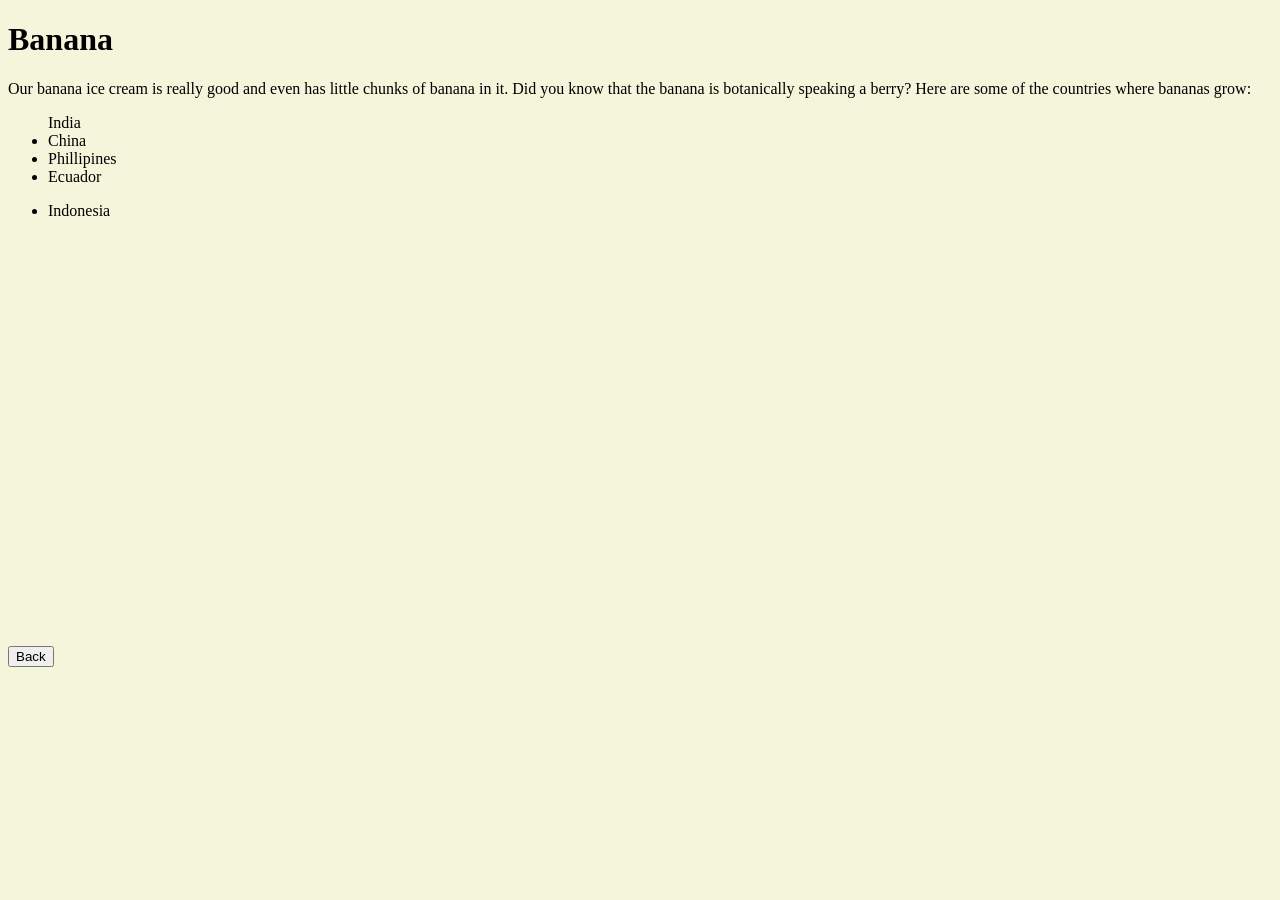
==== banana.html @ 01b32562 "init" ====
<!DOCTYPE html>
<html lang="en">
<head>
    <meta charset="UTF-8">
    <meta name="viewport" content="width=device-width, initial-scale=1.0">
    <title>Banana</title>
    <link rel="stylesheet" href="style.css">
</head>
<body><!DOCTYPE html>
<html lang="en">
<head>
    <meta charset="UTF-8">
    <meta name="viewport" content="width=device-width, initial-scale=1.0">
    <title>Coconut</title>
</head>
<body>
    
    <div class="container">
        <h1 class="title">Banana</h1>
        <div class="description">
            Our banana ice cream is really good and even has little chunks of banana in it.
            Did you know that the banana is botanically speaking a berry?

            Here are some of the countries where bananas grow:

            <!-- I think there is something wrong in this part -->
            
            <ul>

               
                <l>India</li>
                <li>China</li>
                <li>Phillipines</li>
                <li>Ecuador</p>
                <li>Indonesia</l>
            </ul>        

            <!-- --------------------------------------------- -->
            
            <img src="">
            
            <a href="index.html"><button type="button">Back</button></a>
        
        </div>
    </div>

</body>
</html>
---- style.css ----
img{
    height: 400px;
    display: block;
    margin: 10px;
}

body{
    background-color:beige;
}
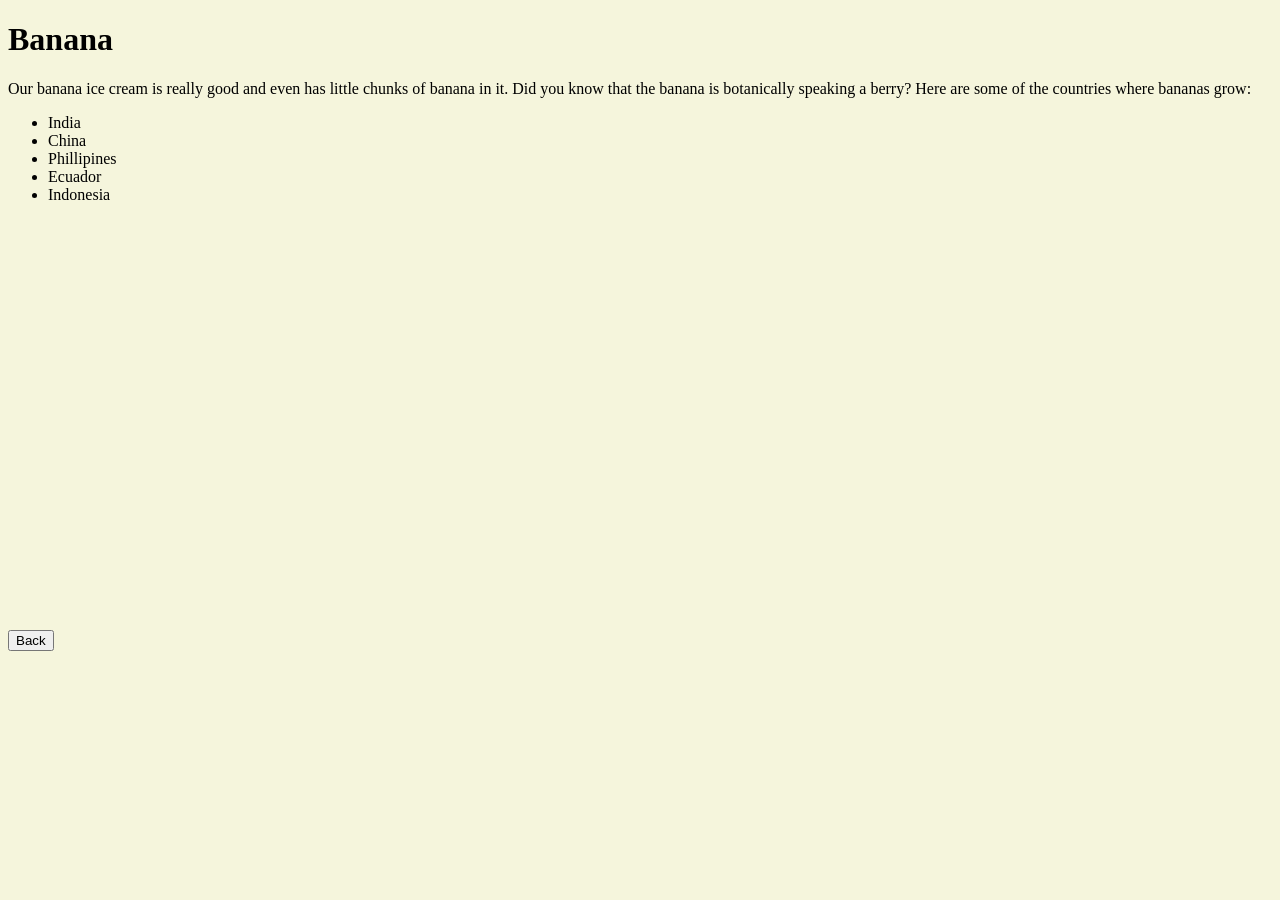
==== commit 63621590: "fixed abana" ====
--- a/banana.html
+++ b/banana.html
@@ -26,13 +26,11 @@
             <!-- I think there is something wrong in this part -->
             
             <ul>
-
-               
-                <l>India</li>
+                <li>India</li>
                 <li>China</li>
                 <li>Phillipines</li>
-                <li>Ecuador</p>
-                <li>Indonesia</l>
+                <li>Ecuador</li>
+                <li>Indonesia</li>
             </ul>        
 
             <!-- --------------------------------------------- -->
